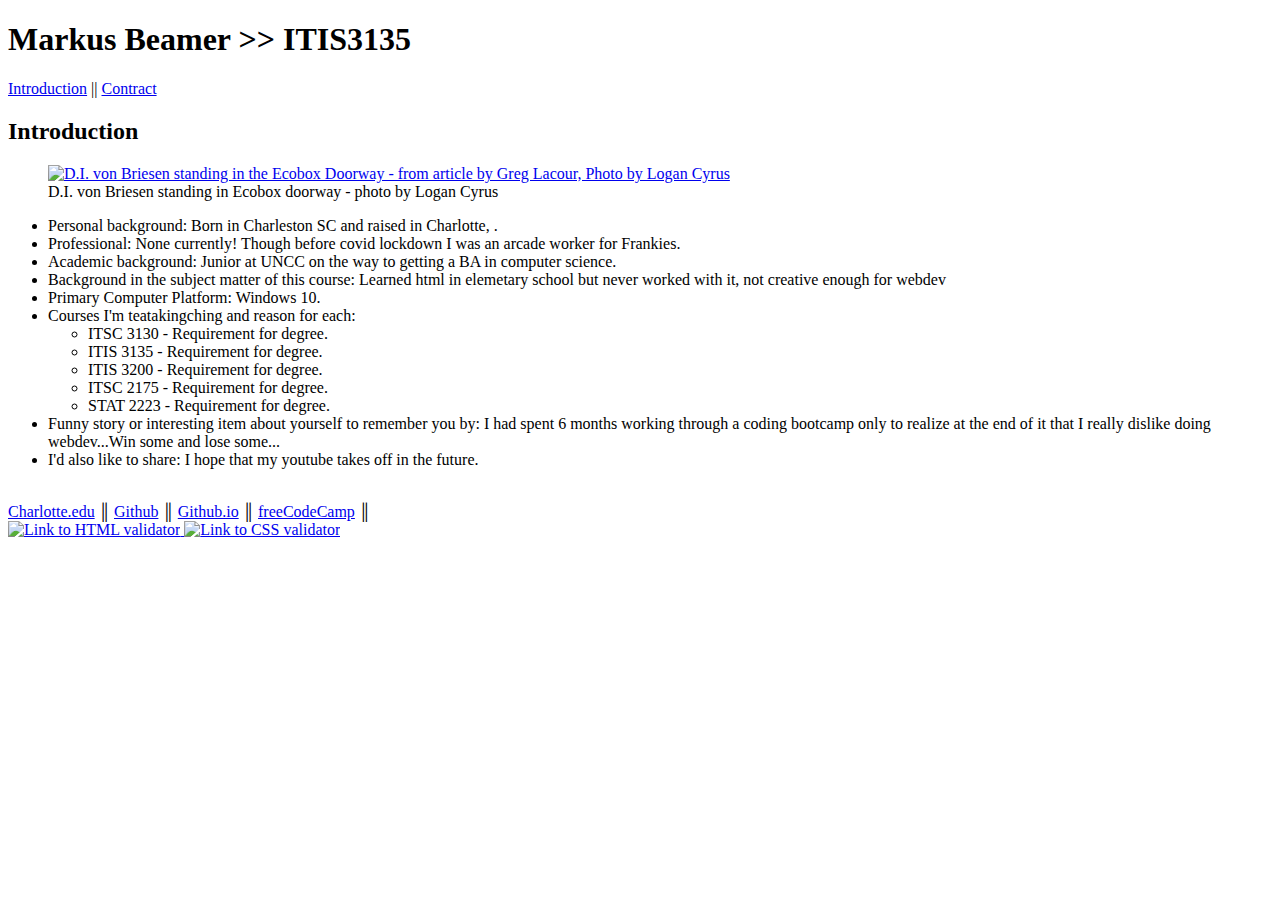
==== itis3135/introduction.html @ 8859be61 "changing file location" ====
<!DOCTYPE html>
<html lang="en">
<head>
	<meta charset="UTF-8">
	<link href="styles/default.css" rel="stylesheet" type="text/css" >
	<title>Markus Beamer, ITIS 3135, Introduction</title>
</head>

<body>
	<header>
			<h1>Markus Beamer >> ITIS3135</h1>
	</header>
	<nav>
		<a href="introduction.html">Introduction</a> 
        ||
		<a href="contract.html">Contract</a>
	</nav>	
	
	<main>
		<h2>Introduction</h2>
		
		<figure>
			<a href="images/di_in_ecobox_door.jpg">
			    <img src="images/di_in_ecobox_door.jpg" alt="D.I. von Briesen standing in the Ecobox Doorway - from article by Greg Lacour, Photo by Logan Cyrus">
			</a>
			<figcaption>D.I. von Briesen standing in Ecobox doorway - photo by Logan Cyrus</figcaption>
		</figure>
        <ul>
            <li>Personal background: Born in Charleston SC and raised in Charlotte, .</li>
            <li>Professional: None currently! Though before covid lockdown I was an arcade worker for Frankies.</li>
            <li>Academic background: Junior at UNCC on the way to getting a BA in computer science.</li>
            <li>Background in the subject matter of this course: Learned html in elemetary school but never worked with it, not creative enough for webdev</li>
            <li>Primary Computer Platform: Windows 10.</li>
            <li>Courses I'm teatakingching and reason for each: 
                <ul>
                    <li>ITSC 3130 - Requirement for degree.</li>
                    <li>ITIS 3135 - Requirement for degree.</li>
                    <li>ITIS 3200 - Requirement for degree.</li>
                    <li>ITSC 2175 - Requirement for degree.</li>
                    <li>STAT 2223 - Requirement for degree.</li>
                </ul>
            </li>
            <li>Funny story or interesting item about yourself to remember you by:
                I had spent 6 months working through a coding bootcamp only to realize at the end of it that I really dislike doing webdev...Win some and lose some...</li>
            <li>I'd also like to share:
                I hope that my youtube takes off in the future.</li>
        </ul>
	
	</main>
	
	<footer>
		<br/>
		<nav>
		    <a href="http://webpages.uncc.edu/mbeamer1/" target="_blank">Charlotte.edu</a> &#9553;
		    <a href="https://github.com/mabeamer" target="_blank">Github</a> &#9553;
		    <a href="https://mabeamer.github.io/" target="_blank">Github.io</a> &#9553;
		    <a href="https://www.freecodecamp.org/mabeamer" target="_blank">freeCodeCamp</a> &#9553;
		<br />
		<a href="https://validator.w3.org/check?uri=referer">
			<img src="images/button-valid-html5.gif" width="88" height="31" alt="Link to HTML validator">
		</a>

		<a href="https://jigsaw.w3.org/css-validator/check/referer">
			<img src="images/button-valid-css.gif" width="88" height="31" alt="Link to CSS validator">
		</a>
	
	</footer>

</body>

</html>
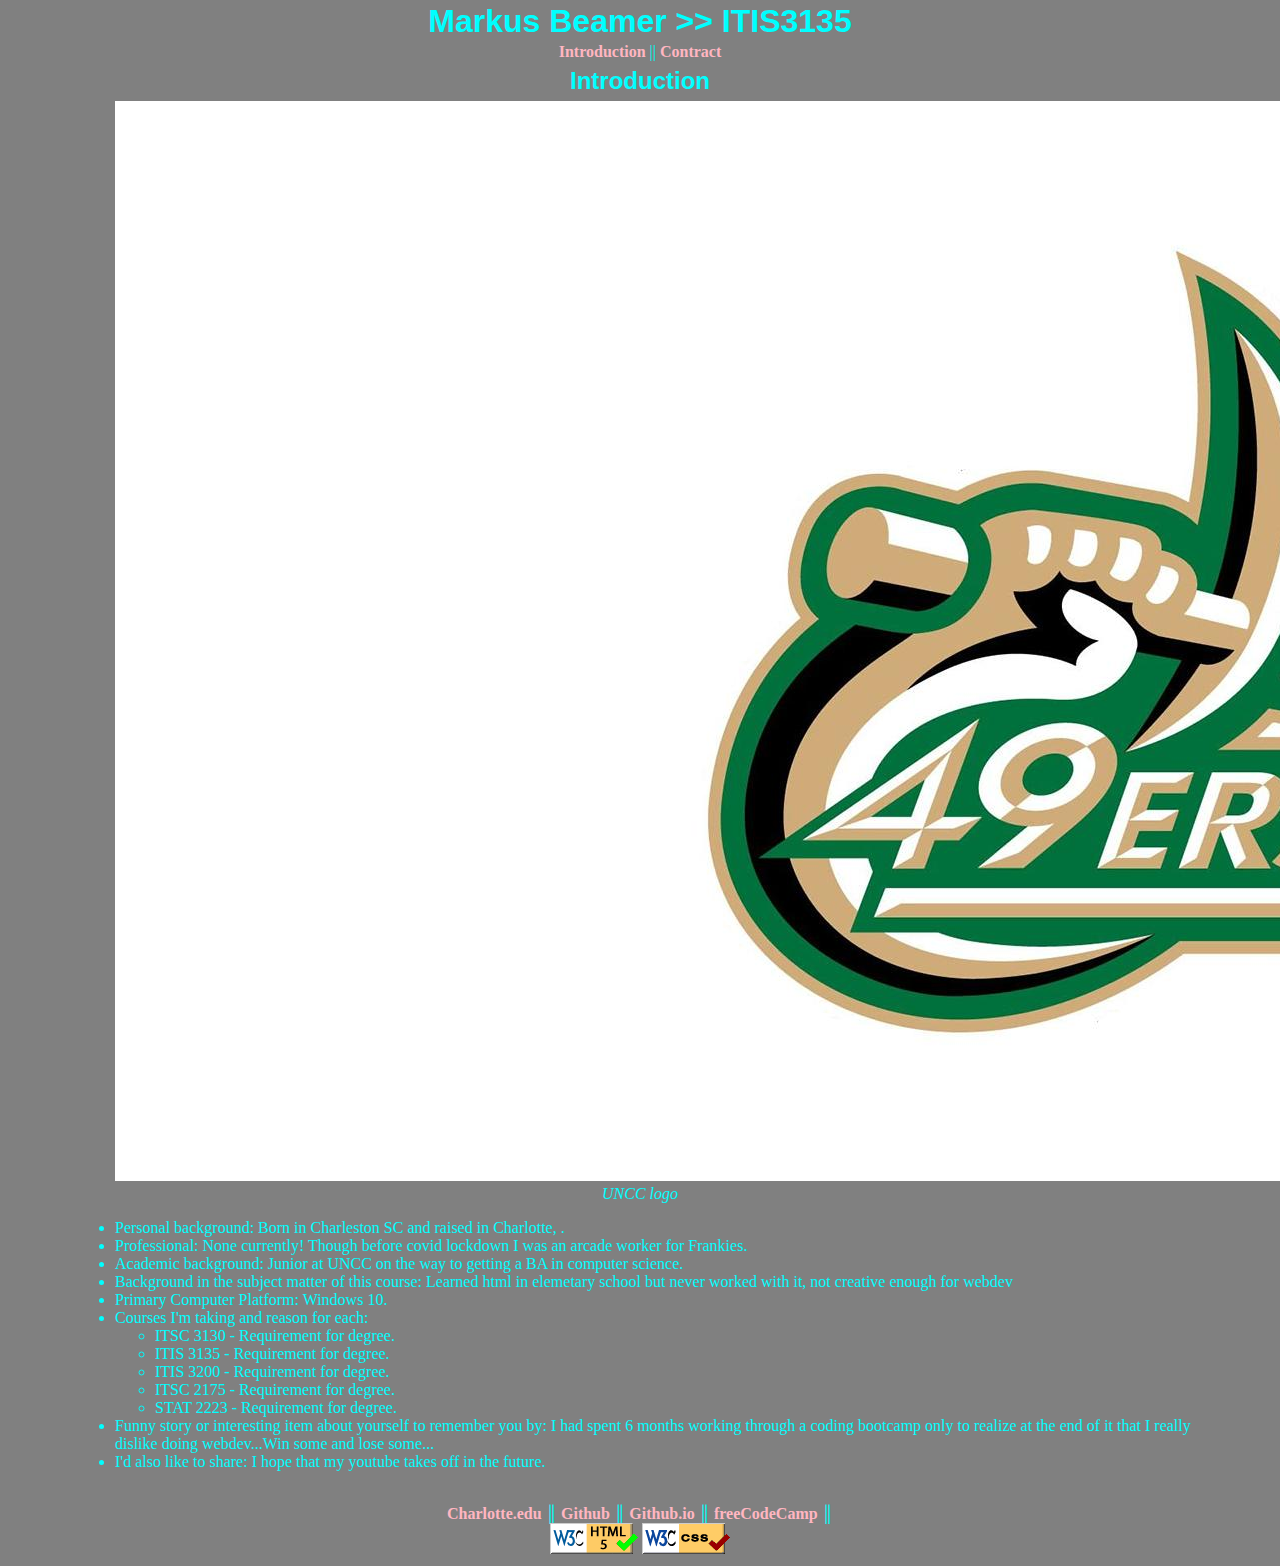
==== commit ba075898: "adding images" ====
--- a/itis3135/introduction.html
+++ b/itis3135/introduction.html
@@ -21,10 +21,10 @@
 		<h2>Introduction</h2>
 		
 		<figure>
-			<a href="images/di_in_ecobox_door.jpg">
-			    <img src="images/di_in_ecobox_door.jpg" alt="D.I. von Briesen standing in the Ecobox Doorway - from article by Greg Lacour, Photo by Logan Cyrus">
+			<a href="images/uncc.jpg">
+			    <img src="images/uncc.jpg" alt="UNCC logo">
 			</a>
-			<figcaption>D.I. von Briesen standing in Ecobox doorway - photo by Logan Cyrus</figcaption>
+			<figcaption>UNCC logo</figcaption>
 		</figure>
         <ul>
             <li>Personal background: Born in Charleston SC and raised in Charlotte, .</li>
@@ -32,7 +32,7 @@
             <li>Academic background: Junior at UNCC on the way to getting a BA in computer science.</li>
             <li>Background in the subject matter of this course: Learned html in elemetary school but never worked with it, not creative enough for webdev</li>
             <li>Primary Computer Platform: Windows 10.</li>
-            <li>Courses I'm teatakingching and reason for each: 
+            <li>Courses I'm taking and reason for each: 
                 <ul>
                     <li>ITSC 3130 - Requirement for degree.</li>
                     <li>ITIS 3135 - Requirement for degree.</li>
--- a/itis3135/styles/default.css
+++ b/itis3135/styles/default.css
@@ -0,0 +1,52 @@
+/* got this from coolors.co - please improve!
+ https://coolors.co/b5d6b2-53131e-5a464c-fffacc-ffefbd
+*/
+
+body
+{
+    font-family: tahoma;
+    color: aqua ;
+    background-color: grey;
+    margin-left: 75px;
+    margin-right: 75px;
+}
+
+header, footer
+{
+    text-align: center;
+}
+
+h1, h2, h3
+{
+    font-family: Arial, Helvetica, sans-serif;
+    text-align: center;
+    line-height: 0px;
+}
+
+a
+{
+    text-decoration: none;
+    color: lightpink;
+    font-weight: bold;
+}
+
+a:hover
+{
+    text-decoration: underline;
+    color: green;
+}
+
+figure
+{
+    text-align: center;
+}
+
+figcaption
+{
+    font-style: italic;
+}
+
+nav
+{
+    text-align: center;
+}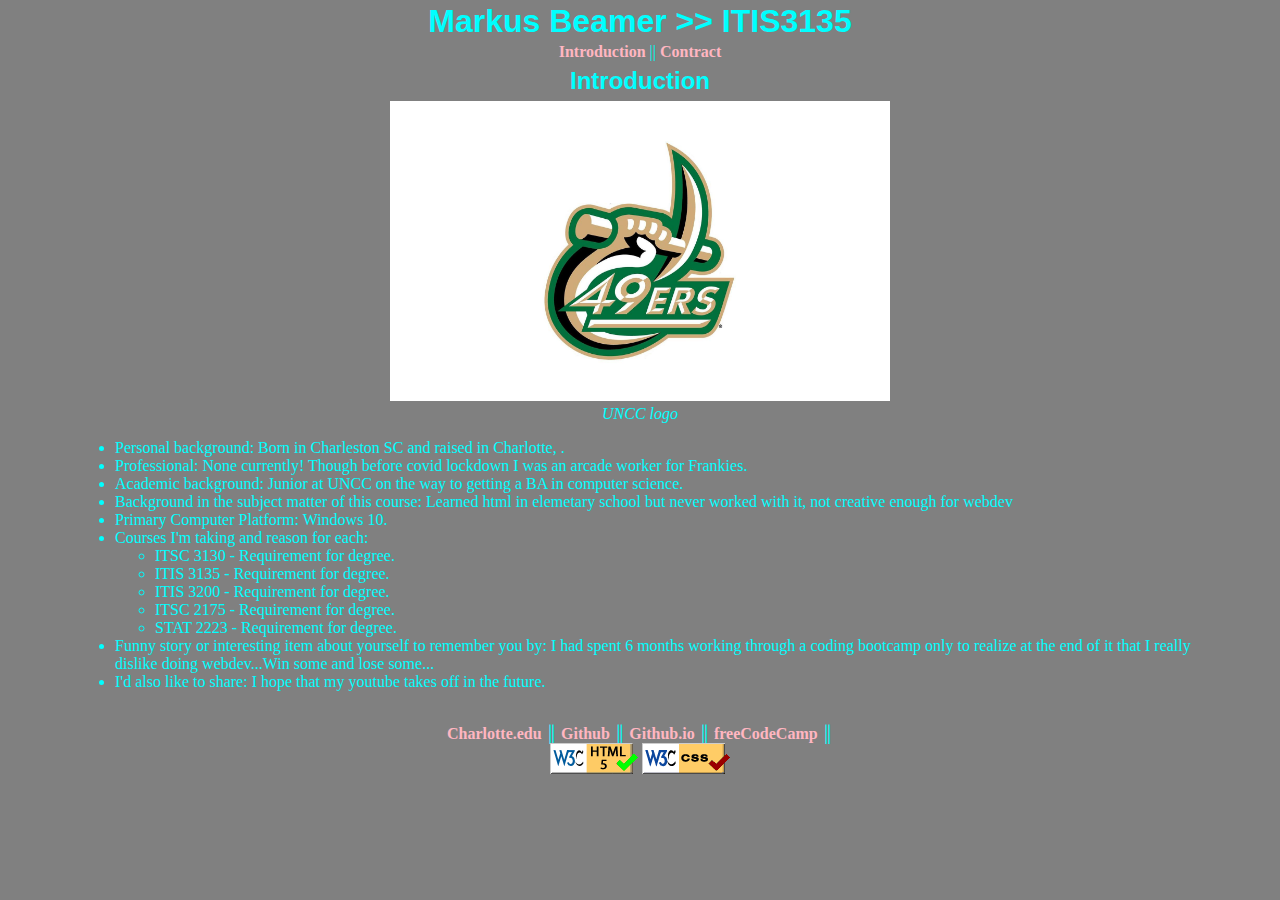
==== commit ff1e86b2: "image changes" ====
--- a/itis3135/introduction.html
+++ b/itis3135/introduction.html
@@ -22,7 +22,7 @@
 		
 		<figure>
 			<a href="images/uncc.jpg">
-			    <img src="images/uncc.jpg" alt="UNCC logo">
+			    <img src="images/uncc.jpg" alt="UNCC logo" width="500" height="300">
 			</a>
 			<figcaption>UNCC logo</figcaption>
 		</figure>
--- a/itis3135/styles/default.css
+++ b/itis3135/styles/default.css
@@ -10,7 +10,6 @@
     margin-left: 75px;
     margin-right: 75px;
 }
-
 header, footer
 {
     text-align: center;
